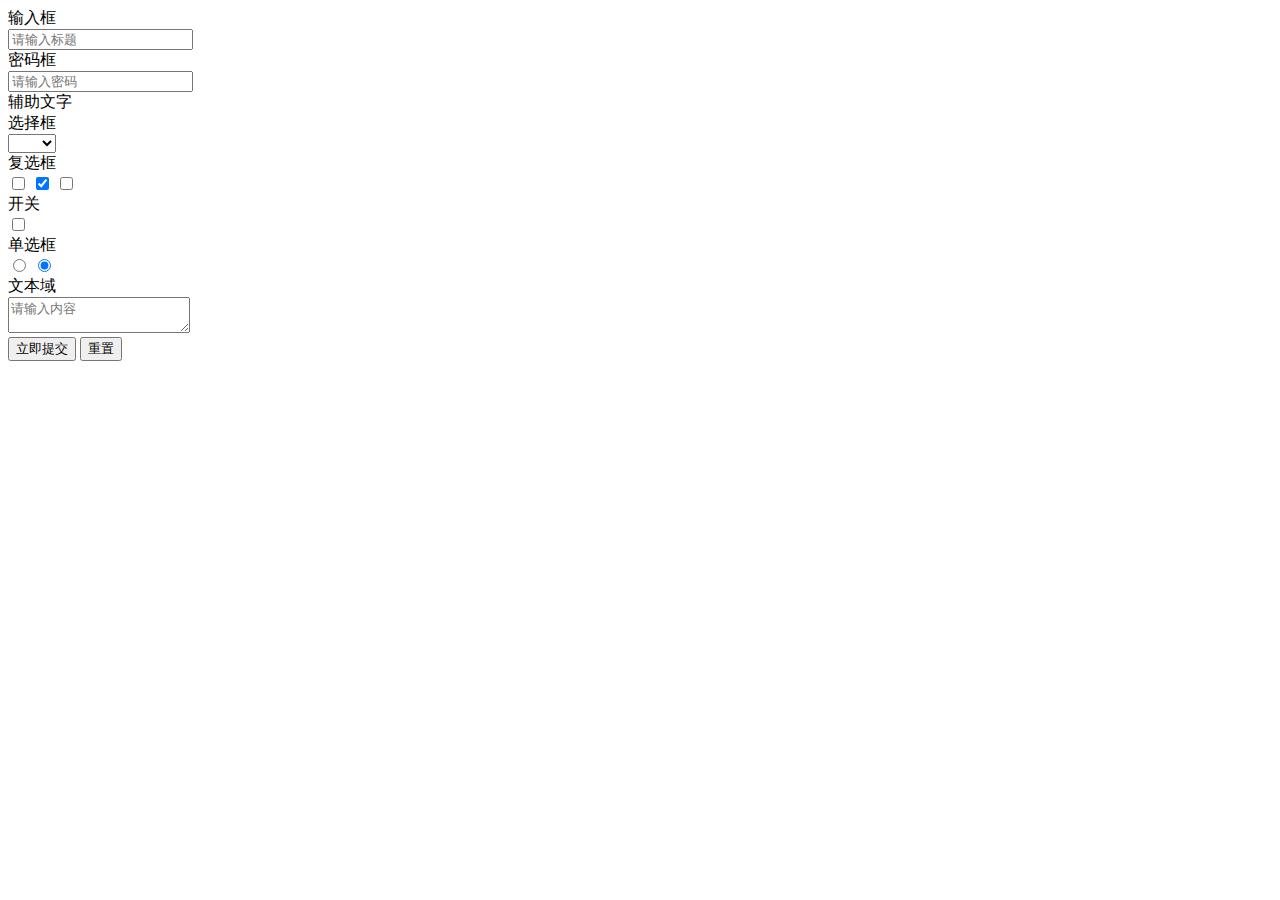
==== applogin/src/main/resources/templates/login.html @ 91c4763f "del iml" ====
<!DOCTYPE html>
<html lang="en">
<head>
    <meta charset="UTF-8">
    <title>login-page</title>
    <link rel="stylesheet" href="./js/ui/layui/css/layui.css">
</head>
<body>

        <form class="layui-form" action="">
            <div class="layui-form-item">
                <label class="layui-form-label">输入框</label>
                <div class="layui-input-block">
                    <input type="text" name="title" required  lay-verify="required" placeholder="请输入标题" autocomplete="off" class="layui-input">
                </div>
            </div>
            <div class="layui-form-item">
                <label class="layui-form-label">密码框</label>
                <div class="layui-input-inline">
                    <input type="password" name="password" required lay-verify="required" placeholder="请输入密码" autocomplete="off" class="layui-input">
                </div>
                <div class="layui-form-mid layui-word-aux">辅助文字</div>
            </div>
            <div class="layui-form-item">
                <label class="layui-form-label">选择框</label>
                <div class="layui-input-block">
                    <select name="city" lay-verify="required">
                        <option value=""></option>
                        <option value="0">北京</option>
                        <option value="1">上海</option>
                        <option value="2">广州</option>
                        <option value="3">深圳</option>
                        <option value="4">杭州</option>
                    </select>
                </div>
            </div>
            <div class="layui-form-item">
                <label class="layui-form-label">复选框</label>
                <div class="layui-input-block">
                    <input type="checkbox" name="like[write]" title="写作">
                    <input type="checkbox" name="like[read]" title="阅读" checked>
                    <input type="checkbox" name="like[dai]" title="发呆">
                </div>
            </div>
            <div class="layui-form-item">
                <label class="layui-form-label">开关</label>
                <div class="layui-input-block">
                    <input type="checkbox" name="switch" lay-skin="switch">
                </div>
            </div>
            <div class="layui-form-item">
                <label class="layui-form-label">单选框</label>
                <div class="layui-input-block">
                    <input type="radio" name="sex" value="男" title="男">
                    <input type="radio" name="sex" value="女" title="女" checked>
                </div>
            </div>
            <div class="layui-form-item layui-form-text">
                <label class="layui-form-label">文本域</label>
                <div class="layui-input-block">
                    <textarea name="desc" placeholder="请输入内容" class="layui-textarea"></textarea>
                </div>
            </div>
            <div class="layui-form-item">
                <div class="layui-input-block">
                    <button class="layui-btn" lay-submit lay-filter="formDemo">立即提交</button>
                    <button type="reset" class="layui-btn layui-btn-primary">重置</button>
                </div>
            </div>
        </form>

</body>
<script src="./js/ui/layui/layui.js"></script>
<script>

    layui.use('form', function() {

    }) ;

</script>
</html>
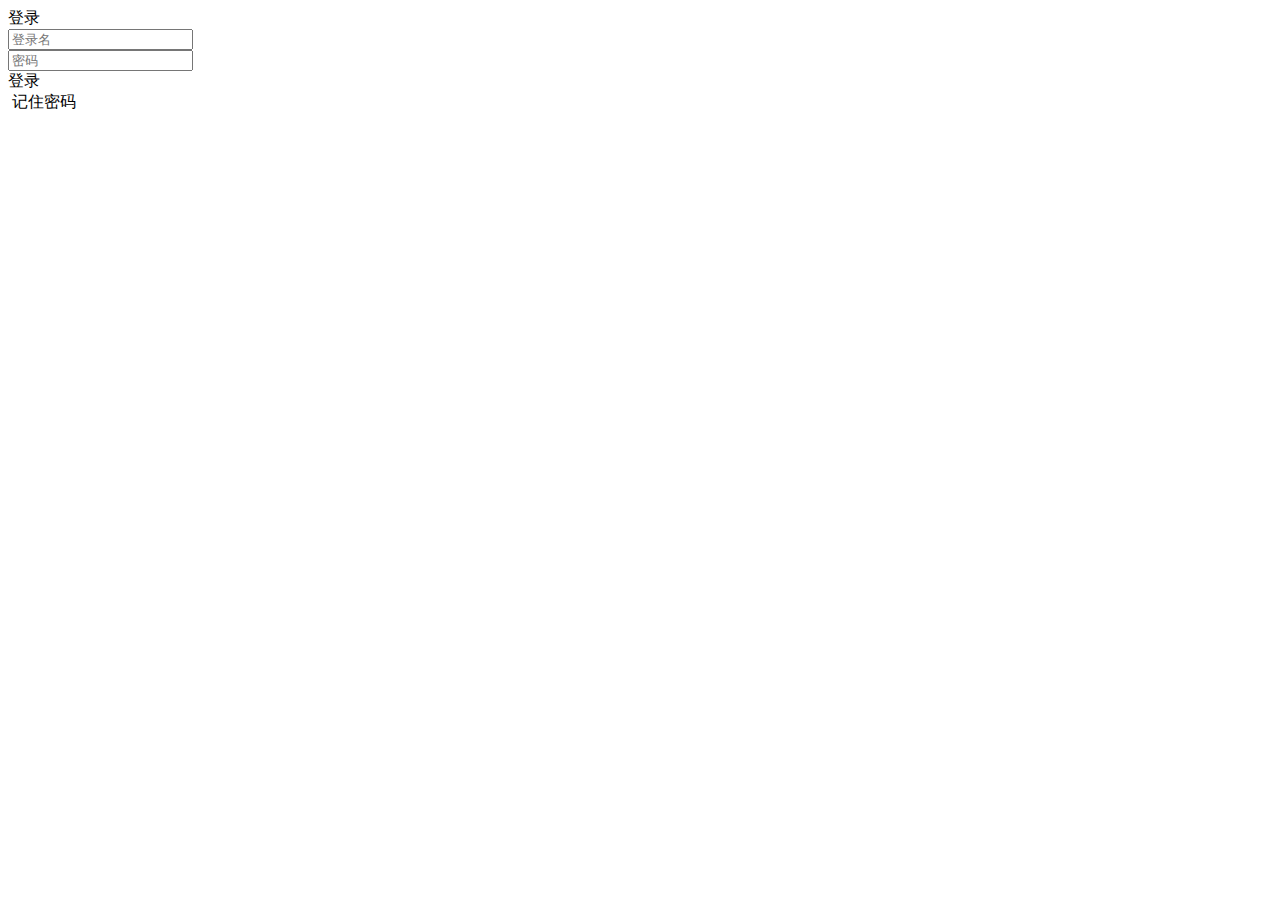
==== commit f8f023d3: "login-page" ====
--- a/applogin/src/main/resources/templates/login.html
+++ b/applogin/src/main/resources/templates/login.html
@@ -1,81 +1,39 @@
 <!DOCTYPE html>
-<html lang="en">
+<html lang="en" xmlns:th="http://www.thymeleaf.org">
 <head>
     <meta charset="UTF-8">
-    <title>login-page</title>
-    <link rel="stylesheet" href="./js/ui/layui/css/layui.css">
+    <title th:text="${sysname}"></title>
+    <link rel="stylesheet" media="screen" href="css/login.css">
+    <script type="application/javascript" data-main="app/app.js" src="./js/require.js" ></script>
+    <script>
+        requirejs(['login.login']);//加载js文件
+    </script>
 </head>
 <body>
+<div id="particles-js" style="display: flex;align-items: center;justify-content: center">
+</div>
+<div class="login-page" id="dv_login">
+    <div class="login-content">
+        <div id="dv_show_time" class="login-tit" >登录</div>
+        <div class="login-input">
+            <input type="text" name="loginName" id="ipt_loginName" placeholder="登录名">
+        </div>
+        <div class="login-input">
+            <input type="password" name="password" id="ipt_password" placeholder="密码">
+        </div>
+        <div class="login-btn" >
+            <div class="login-btn-left" id="btn_login">
+                <span>登录</span>
+            </div>
+            <div class="login-btn-right" id="dv_rememberMe" >
+                <img src="img/checked.png" alt="" id="picture"> 记住密码
+            </div>
+        </div>
+    </div>
+</div>
 
-        <form class="layui-form" action="">
-            <div class="layui-form-item">
-                <label class="layui-form-label">输入框</label>
-                <div class="layui-input-block">
-                    <input type="text" name="title" required  lay-verify="required" placeholder="请输入标题" autocomplete="off" class="layui-input">
-                </div>
-            </div>
-            <div class="layui-form-item">
-                <label class="layui-form-label">密码框</label>
-                <div class="layui-input-inline">
-                    <input type="password" name="password" required lay-verify="required" placeholder="请输入密码" autocomplete="off" class="layui-input">
-                </div>
-                <div class="layui-form-mid layui-word-aux">辅助文字</div>
-            </div>
-            <div class="layui-form-item">
-                <label class="layui-form-label">选择框</label>
-                <div class="layui-input-block">
-                    <select name="city" lay-verify="required">
-                        <option value=""></option>
-                        <option value="0">北京</option>
-                        <option value="1">上海</option>
-                        <option value="2">广州</option>
-                        <option value="3">深圳</option>
-                        <option value="4">杭州</option>
-                    </select>
-                </div>
-            </div>
-            <div class="layui-form-item">
-                <label class="layui-form-label">复选框</label>
-                <div class="layui-input-block">
-                    <input type="checkbox" name="like[write]" title="写作">
-                    <input type="checkbox" name="like[read]" title="阅读" checked>
-                    <input type="checkbox" name="like[dai]" title="发呆">
-                </div>
-            </div>
-            <div class="layui-form-item">
-                <label class="layui-form-label">开关</label>
-                <div class="layui-input-block">
-                    <input type="checkbox" name="switch" lay-skin="switch">
-                </div>
-            </div>
-            <div class="layui-form-item">
-                <label class="layui-form-label">单选框</label>
-                <div class="layui-input-block">
-                    <input type="radio" name="sex" value="男" title="男">
-                    <input type="radio" name="sex" value="女" title="女" checked>
-                </div>
-            </div>
-            <div class="layui-form-item layui-form-text">
-                <label class="layui-form-label">文本域</label>
-                <div class="layui-input-block">
-                    <textarea name="desc" placeholder="请输入内容" class="layui-textarea"></textarea>
-                </div>
-            </div>
-            <div class="layui-form-item">
-                <div class="layui-input-block">
-                    <button class="layui-btn" lay-submit lay-filter="formDemo">立即提交</button>
-                    <button type="reset" class="layui-btn layui-btn-primary">重置</button>
-                </div>
-            </div>
-        </form>
+<div id="systime" th:text="${systime.time}"></div>
+</body>
 
-</body>
-<script src="./js/ui/layui/layui.js"></script>
-<script>
 
-    layui.use('form', function() {
-
-    }) ;
-
-</script>
 </html>